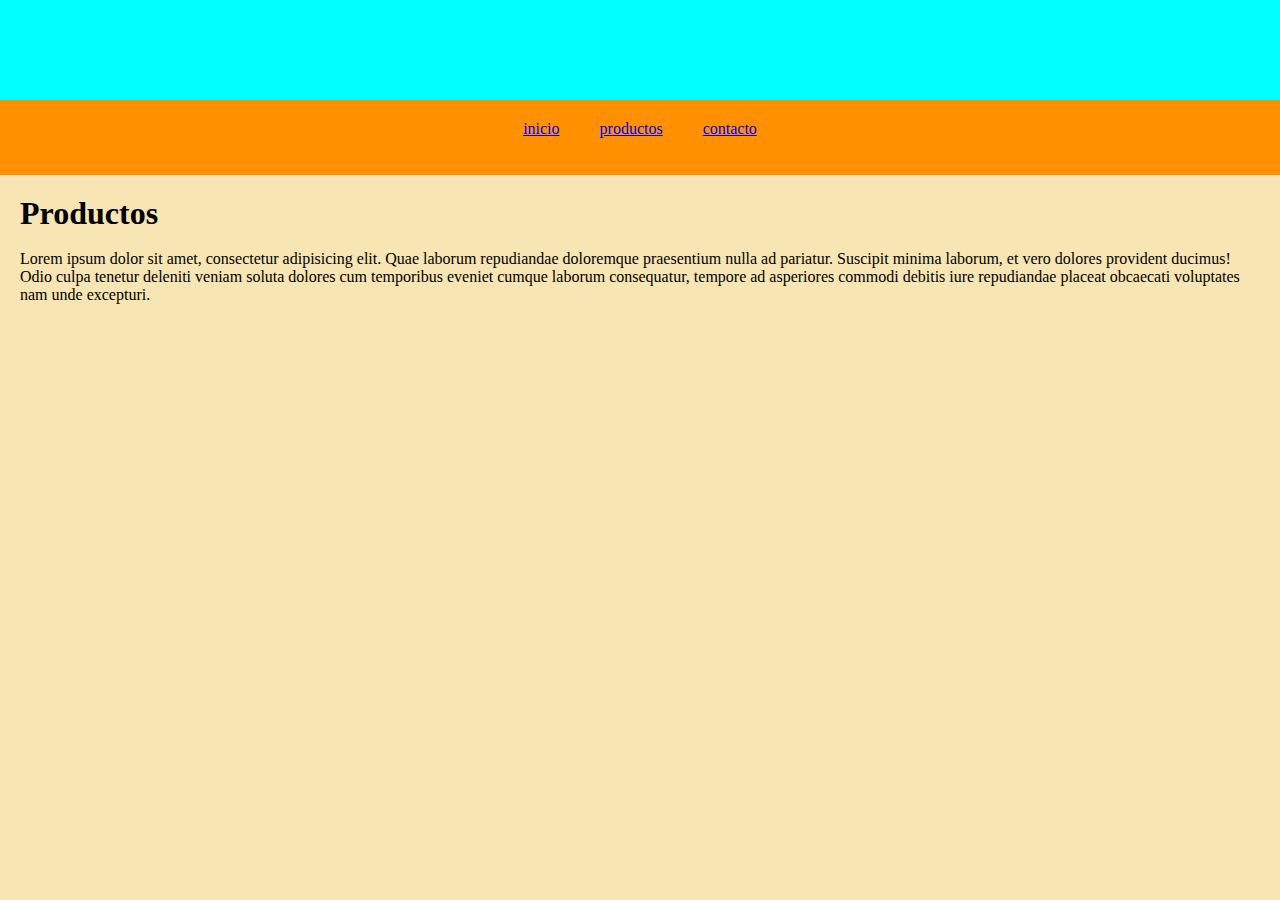
==== productos.html @ 5495263f "agergado la pag de productos en la rama productos" ====
<!DOCTYPE html>
<html lang="es">
<head>
    <meta charset="UTF-8">
    <meta name="viewport" content="width=device-width, initial-scale=1.0">
    <title>productos</title>
    <link rel="stylesheet" href="style.css">
</head>
<body>

    <header>
        <div class="banner"></div>
    </header>

    <nav>
        <a href="index.html"><div>inicio</div></a>
        <a href="productos.html"><div>productos</div></a>
        <a href="#"><div>contacto</div></a>
    </nav>

    <section>
        <h1>Productos</h1>
        <br>
        <article>Lorem ipsum dolor sit amet, consectetur adipisicing elit. Quae laborum repudiandae doloremque praesentium nulla ad pariatur. Suscipit minima laborum, et vero dolores provident ducimus! Odio culpa tenetur deleniti veniam soluta dolores cum temporibus eveniet cumque laborum consequatur, tempore ad asperiores commodi debitis iure repudiandae placeat obcaecati voluptates nam unde excepturi.</article>
    </section>

</body>
</html>
---- style.css ----
* {
    box-sizing: border-box;
    padding: 0;
    margin: 0;
}

body {
    height: 100vh;
    display: grid;
    grid-template-rows: 100px 75px 1fr;
}

header {
    background-color: aqua;
    background-image: url("https://picsum.photos/1200/100");
    background-size: cover;
}

nav {
    background-color: rgb(255, 145, 0);
    display: flex;
    justify-content: center;
}

nav div {
    padding: 20px;
}

section {
    padding: 20px;
    background-color: rgb(247, 229, 180);

}
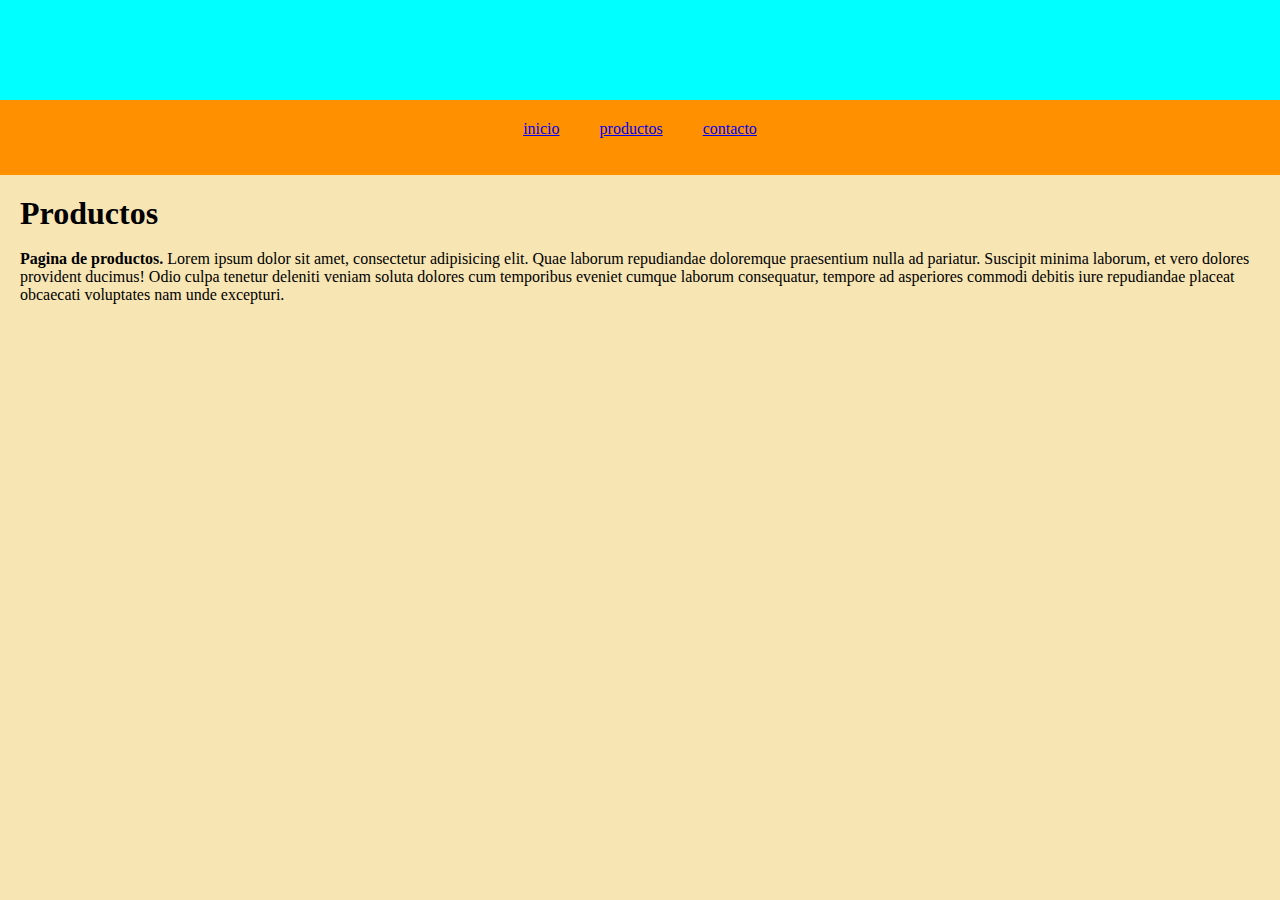
==== commit 19b93248: "cambie un poco el texto de produccto.html" ====
--- a/productos.html
+++ b/productos.html
@@ -21,7 +21,7 @@
     <section>
         <h1>Productos</h1>
         <br>
-        <article>Lorem ipsum dolor sit amet, consectetur adipisicing elit. Quae laborum repudiandae doloremque praesentium nulla ad pariatur. Suscipit minima laborum, et vero dolores provident ducimus! Odio culpa tenetur deleniti veniam soluta dolores cum temporibus eveniet cumque laborum consequatur, tempore ad asperiores commodi debitis iure repudiandae placeat obcaecati voluptates nam unde excepturi.</article>
+        <article> <b> Pagina de productos.</b> Lorem ipsum dolor sit amet, consectetur adipisicing elit. Quae laborum repudiandae doloremque praesentium nulla ad pariatur. Suscipit minima laborum, et vero dolores provident ducimus! Odio culpa tenetur deleniti veniam soluta dolores cum temporibus eveniet cumque laborum consequatur, tempore ad asperiores commodi debitis iure repudiandae placeat obcaecati voluptates nam unde excepturi.</article>
     </section>
 
 </body>
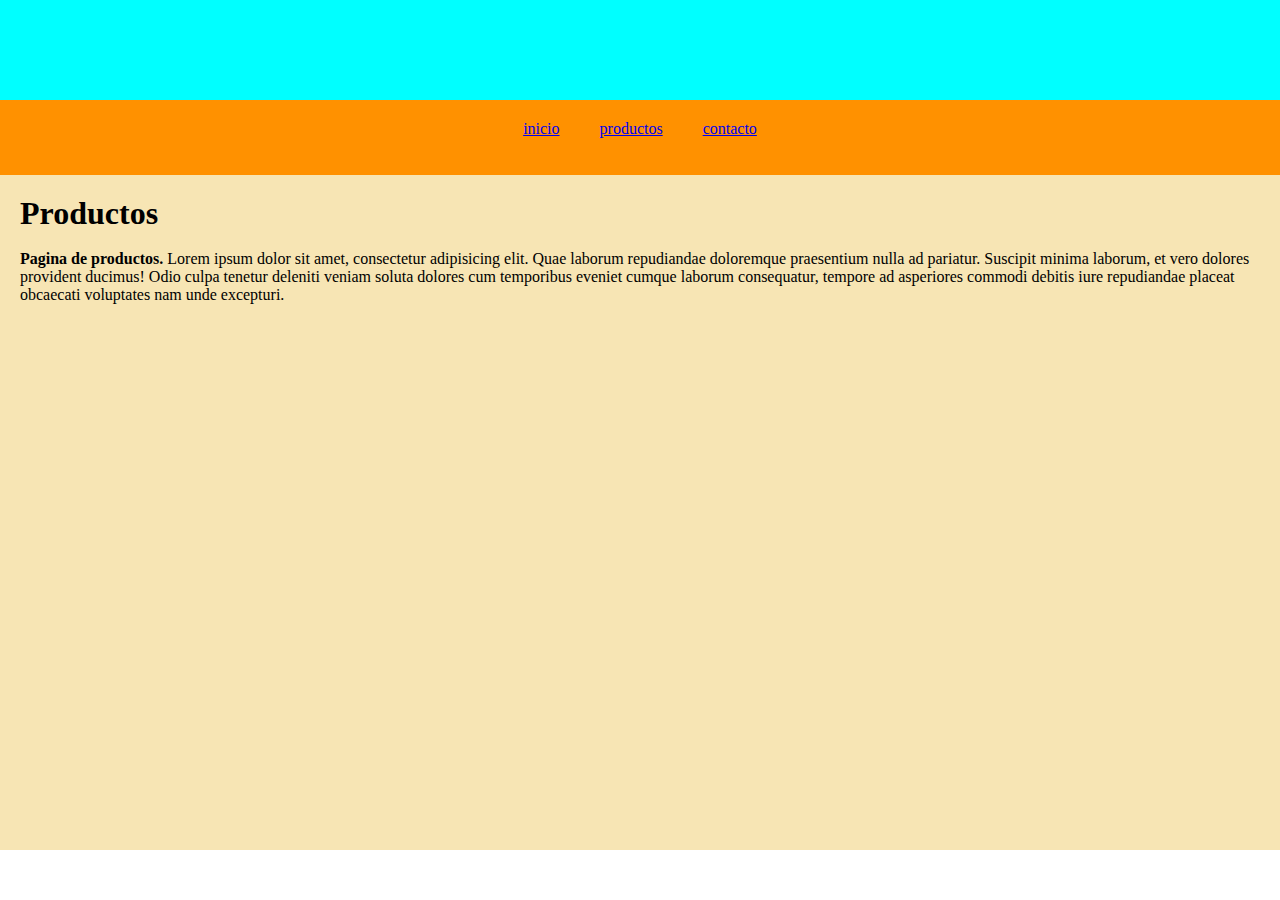
==== commit 44ac783c: "terminado" ====
--- a/productos.html
+++ b/productos.html
@@ -15,7 +15,7 @@
     <nav>
         <a href="index.html"><div>inicio</div></a>
         <a href="productos.html"><div>productos</div></a>
-        <a href="#"><div>contacto</div></a>
+        <a href="contacto.html"><div>contacto</div></a>
     </nav>
 
     <section>
--- a/style.css
+++ b/style.css
@@ -7,7 +7,7 @@
 body {
     height: 100vh;
     display: grid;
-    grid-template-rows: 100px 75px 1fr;
+    grid-template-rows: 100px 75px 1fr 50px;
 }
 
 header {
@@ -30,4 +30,45 @@
     padding: 20px;
     background-color: rgb(247, 229, 180);
 
+}
+
+footer {
+    background-color: black;
+    color: white;
+    display: flex;
+    justify-content: center;
+    align-items: center;
+}
+
+
+.formulario {
+    padding: 10px;
+    width: 300px;
+    background-color: rgb(73, 73, 73);
+    display: flex;
+    flex-direction: column;
+}
+
+input, textarea {
+    background-color: rgb(107, 110, 108);
+    border: none;
+    font-family: Arial, Helvetica, sans-serif;
+    padding: 5px;
+    border-left: 1px solid black;
+    border-bottom: 1px solid black;
+}
+
+input::placeholder, textarea::placeholder {
+    color: white;
+}
+
+button {
+    width: 80px;
+    height: 40px;
+    background-color: rgb(107, 110, 108);
+    border: none;
+    border-radius: 5px;
+    color: white;
+    cursor: pointer;
+    align-self: center;
 }